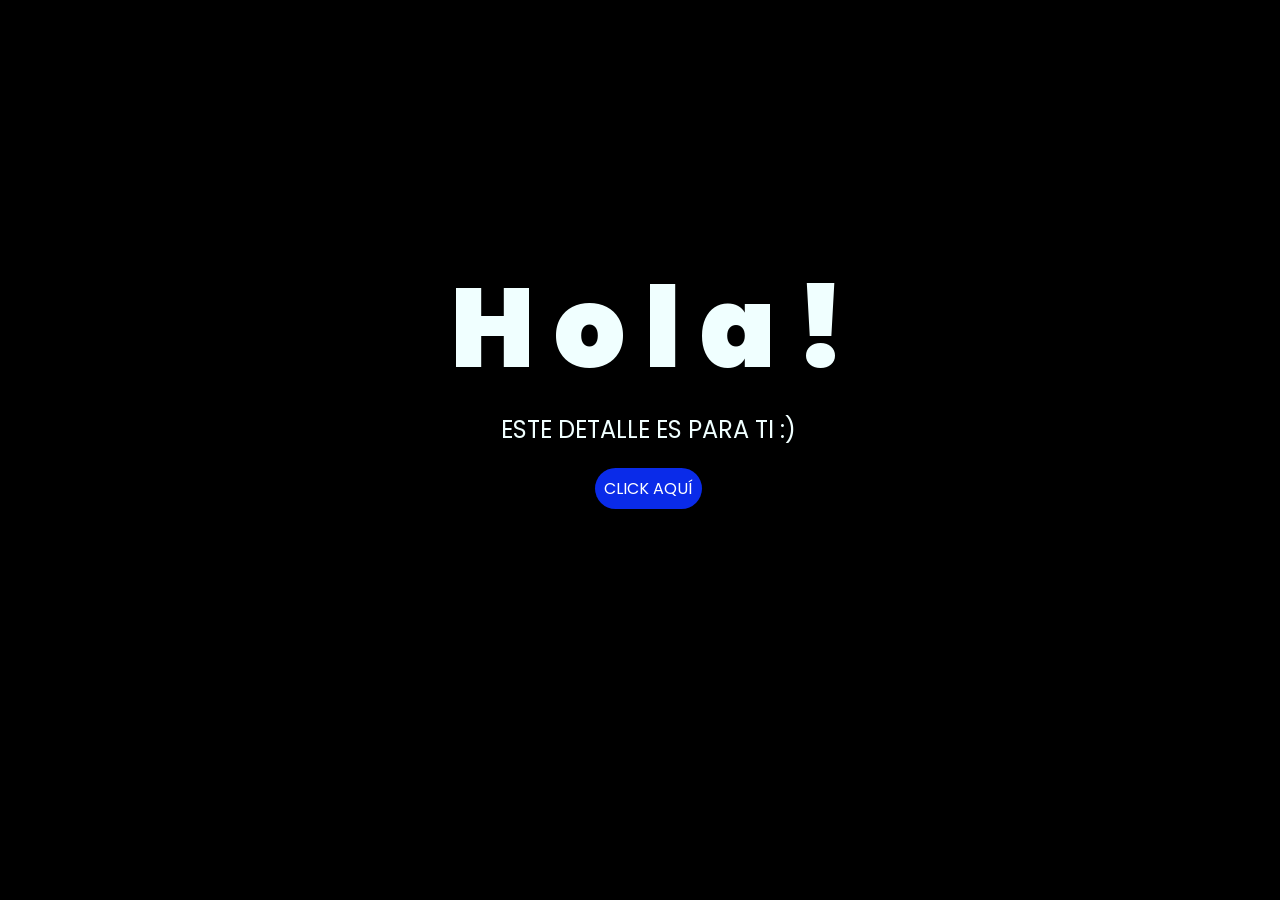
==== index.html @ 43b4649b "Initial commit" ====
<!DOCTYPE html>
<html lang="es">

<head>
    <meta charset="UTF-8">
    <meta http-equiv="X-UA-Compatible" content="IE=edge">
    <meta name="viewport" content="width=device-width, initial-scale=1.0">
    <link rel="stylesheet" href="css/style.css">
    <link rel="icon" href="img/flowers.png" type="image/x-icon">
    <title>Flowers</title>
</head>

<body>
    <div class="greetings">
        <span>H</span>
        <span>o</span>
        <span>l</span>
        <span>a</span>
        <span>!</span>
    </div>
    <div class="description">
        <span>ESTE DETALLE ES PARA TI :)</span>
    </div>
    <div class="button">
        <button class="botones">
            <a href="flower.html" style="color: #fff;">CLICK AQUÍ</a>
        </button>
    </div>

</body>

</html>
---- css/style.css ----
@import url('https://fonts.googleapis.com/css2?family=Poppins:ital,wght@0,500;1,900&display=swap');
*{
    font-family: 'Poppins',cursive;
}
body{
    color: azure;
    width: 100%;
    height: 82vh;
    display: flex;
    flex-direction: column;
    align-items: center;
    justify-content: center;
    background-color: black;
    /* padding-top: -30; */
}

.botones{
    padding: 9px;
    border-radius: 80px;
    background-color: transparent;
    border: none;
}

.botones a{
    background-color: #0a2be9;
    padding: 9px;
    border-radius: 80px;
    -webkit-border-radius: 80px;
    -moz-border-radius: 80px;
    -ms-border-radius: 80px;
    -o-border-radius: 80px;

}

.botones a:focus{
    background-color: rgb(50, 194, 194);
}

.greetings{
    font-size: 7rem;
    font-weight: 900;
}
.greetings > span{
    animation: glow 2.5s ease-in-out infinite;
}
@keyframes glow{
    0%, 100%{
        color: #fff;
        text-shadow: 0 0 12px #39c6d6, 0 0 50px #39c6d6, 0 0 100px #39c6d6;
    }
    10%, 90%{
        color: #111;
        text-shadow: none;
    }
}
.greetings > span:nth-child(2){
    animation-delay: .2s ;
}
.greetings > span:nth-child(3){
    animation-delay: .4s ;
}
.greetings > span:nth-child(4){
    animation-delay: .6s;
}
.greetings > span:nth-child(5){
    animation-delay: .8s;
}
.greetings > span:nth-child(6){
    animation-delay: 1s;
}

.description{
    font-size: 1.5rem;
    margin-bottom: 20px;
}

.button a{
    text-decoration: none;
    font-size: 1rem;
    color: #111;
}

@media screen and (max-width:574px){
    .greetings{
        display: block;
        font-size: 4rem;
        font-weight: 800;
        text-align: center;
    }
    .description{
        font-size: 2rem;
    }
    
    .button a{
        font-size: 1rem;
    }
}
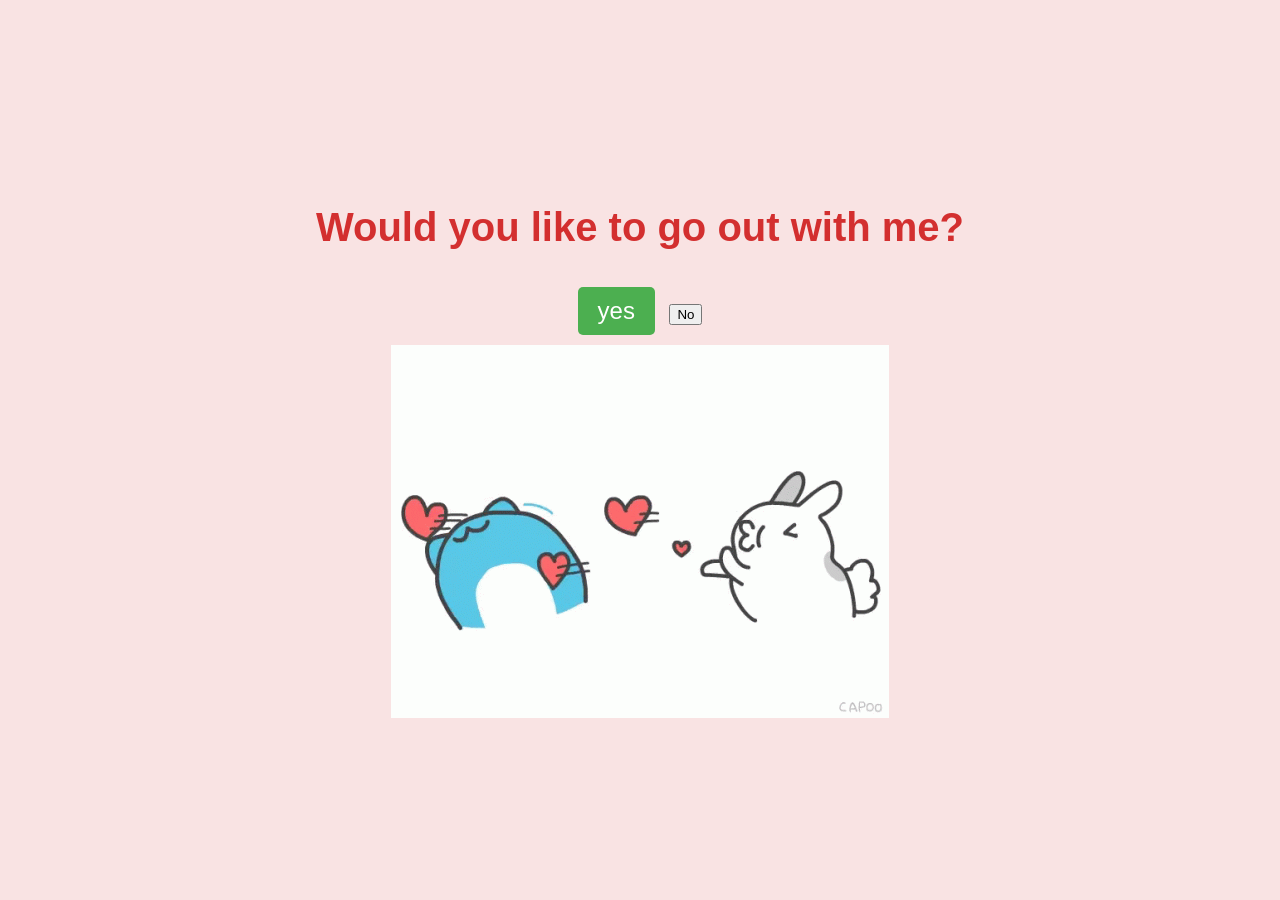
==== commit b6fdb880: "Initial commit" ====
--- a/index.html
+++ b/index.html
@@ -1,32 +1,22 @@
 <!DOCTYPE html>
-<html lang="es">
-
+<html lang="en">
 <head>
     <meta charset="UTF-8">
-    <meta http-equiv="X-UA-Compatible" content="IE=edge">
     <meta name="viewport" content="width=device-width, initial-scale=1.0">
-    <link rel="stylesheet" href="css/style.css">
-    <link rel="icon" href="img/flowers.png" type="image/x-icon">
-    <title>Flowers</title>
+    <title>wanna go on a date?</title>
+    <link rel="stylesheet" href="style.css">
 </head>
-
 <body>
-    <div class="greetings">
-        <span>H</span>
-        <span>o</span>
-        <span>l</span>
-        <span>a</span>
-        <span>!</span>
+    <div class="container">
+        <h1>Would you like to go out with me?</h1>
+        <div class="buttons">
+            <button class="yes-button" onclick="handleYesClick()">yes</button>
+            <button class="no-button" onclick="handleNoClick()">No</button>
+        </div>
+        <div class="gif-container">
+            <img src="date.gif">
+        </div>
     </div>
-    <div class="description">
-        <span>ESTE DETALLE ES PARA TI :)</span>
-    </div>
-    <div class="button">
-        <button class="botones">
-            <a href="flower.html" style="color: #fff;">CLICK AQUÍ</a>
-        </button>
-    </div>
-
+    <script src="script.js"></script>
 </body>
-
-</html>
+</html>
--- a/style.css
+++ b/style.css
@@ -0,0 +1,47 @@
+body{
+    display: flex;
+    justify-content: center;
+    align-items: center;
+    height: 100vh;
+    margin: 0;
+    background-color: #f9e3e3;
+    font-family: Arial, Helvetica, sans-serif;
+    flex-direction: column;
+}
+.container{
+    text-align: center;
+}
+h1{
+    font-size: 2.5em;
+    color: #d32f2f;
+}
+.buttons{
+    margin-top: 20px;
+    border: none;
+    padding: 10px 10px;
+}
+.yes-button{
+    font-size: 1.5em;
+    padding: 10px 20px;
+    margin-right: 10px;
+    background-color: #4caf50;
+    color: white;
+    border: none;
+    border-radius: 5px;
+    cursor: pointer;
+}
+.yes-container{
+        text-align: center;
+        justify-content: center;
+}
+.gif-container-yes{
+    justify-items: center;
+}
+.present-btn{
+    margin-top: 20px;
+    border: none;
+    padding: 10px 20px;
+    border-radius: 7px;
+    background-color: #f25972;
+    color: white;
+}
